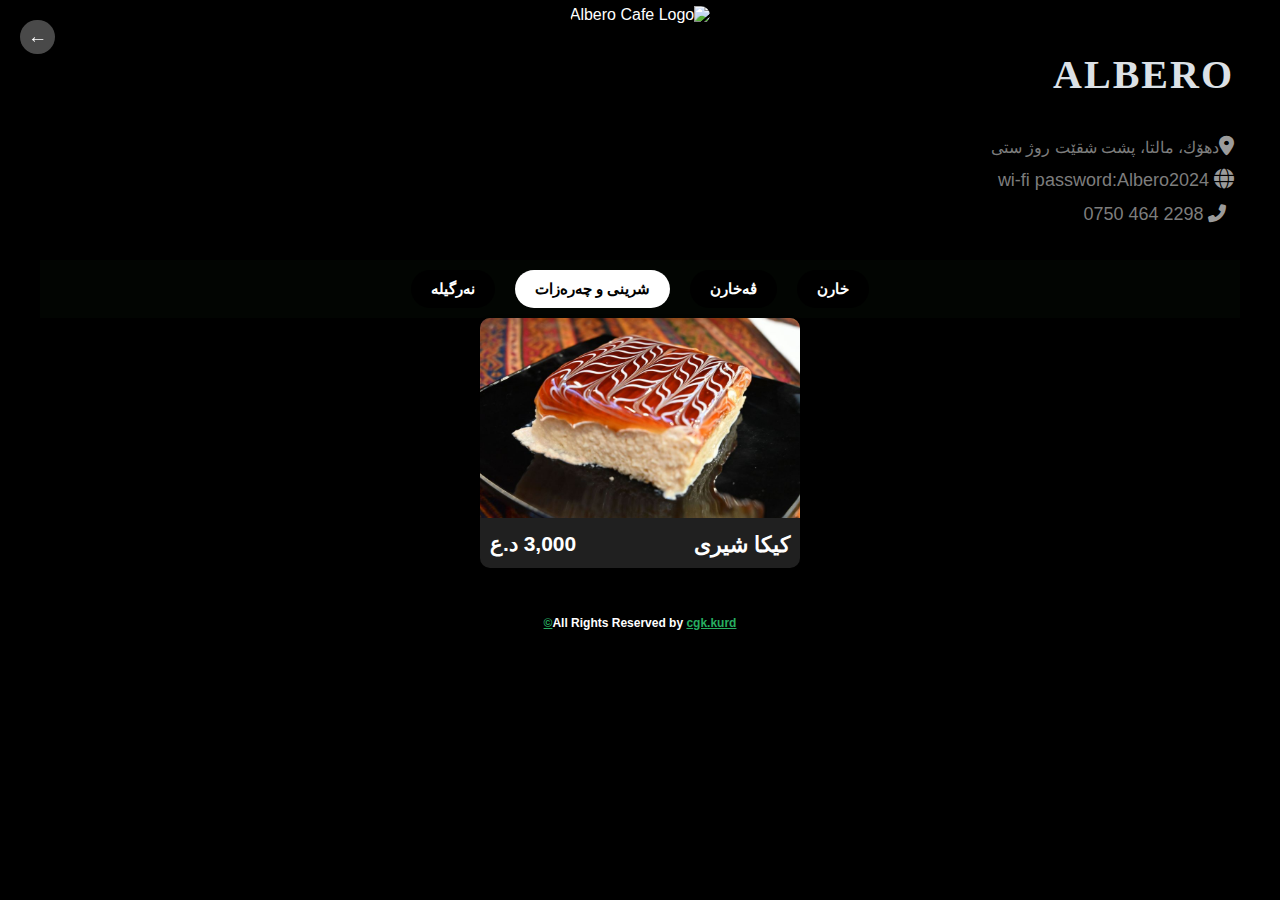
==== cake.html @ 6d7da153 "Add files via upload" ====
<!DOCTYPE html>
<html lang="ar" dir="rtl">
<head>
    <meta charset="UTF-8">
    <meta name="viewport" content="width=device-width, initial-scale=1.0">
    <title>Albero Cafe Menu</title>
    <link rel="stylesheet" href="styles.css">
    <link rel="stylesheet" href="https://cdnjs.cloudflare.com/ajax/libs/font-awesome/6.0.0-beta3/css/all.min.css">

    <style>

    </style>
</head>
<body>
    <header class="header">
        <div class="header-content">
            <img src="albero-logo.jpg" alt="Albero Cafe Logo" class="logo">
            <h1>ALBERO</h1><br>
            <p><i class="fas fa-map-marker-alt" style="color:rgb(155, 155, 155); font-size: 20px;"></i>دهۆك، مالتا، پشت شقێت روژ ستی   </p>
            <p  style="color:  rgb(125, 125, 125); font-size: 18px;font-family: 'Roboto', sans-serif;"><i class="fas fa-globe" style="color: rgb(155, 155, 155); font-size: 20px;"></i> wi-fi password:Albero2024</p>
            <p><i class="fas fa-phone-alt" style="font-size:18px"></i> <a href="tel:+2298 464 0750">2298 464 0750</a></p>
          <br>
          <span class="go-back-icon" onclick="goBack()">&#8592;</span>
        </div>
    </header>

    <nav class="categories">
        <a href="index.html" class="category">خارن</a>
        <a href="drink.html" class="category">ڤەخارن</a>
        <a href="dessert.html" class="category active">شرینی و چه‌ره‌زات</a>
        <a href="hookah1.html" class="category">نه‌رگیله‌</a>
    </nav>

    <main class="menu">
        <!-- Food Menu -->
        <section class="menu-section" id="desserts">
            <div class="card">
                <img src="nuts and desserts/Cake.jpeg" alt="dessert">
                <div class="card-content">
                    <h3>كيكا شیری</h3>
                    <p>3,000 د.ع</p>
                </div>
            </div>

        </section>
    </main>

    <!-- Modal -->
    <div id="modal" class="modal">
        <div class="modal-content">
            <span class="close-btn" onclick="closeModal()">&times;</span>
            <h2 id="modal-title"></h2>
            <img id="modal-image" src="" alt="food">
            <div id="modal-description-container"></div>
        </div>
    </div>

    <script>
        function openModal(product) {
            const modal = document.getElementById("modal");
            const title = document.getElementById("modal-title");
            const image = document.getElementById("modal-image");
            const descriptionContainer = document.getElementById("modal-description-container");

            const products = {
                cake1: {
                    title: "كيكا شیری",
                    image: "nuts and desserts/cake.jpeg",
                    details: [
                        { description: "كيكا شیری", price: "3,000 د.ع" },
                    ],
                },


            };

            const productData = products[product];
            if (productData) {
                title.innerText = productData.title;
                image.src = productData.image;
                descriptionContainer.innerHTML = productData.details
                    .map(detail => `<div class="modal-info"><p>${detail.description}</p><p id="modal-price">${detail.price}</p></div>`)
                    .join("");
                modal.style.display = "flex";
            }
        }

        function closeModal() {
            const modal = document.getElementById("modal");
            modal.style.display = "none";
        }
    </script>
    <script src="script.js"></script>
    <br><br>
    <p  style="color: #ffffff; text-align:center ;font-size: 12px;">  All Rights Reserved by 
        <a href="https://www.instagram.com/nationalcgk/" style="color: #27ae60; text-align:center ;">
            cgk.kurd©<i class="fa fa-love"></i></a></p>
</body>
</html>
---- styles.css ----
/* General Styles */
body {
    margin: 0;
    font-family: Arial, sans-serif;
    background-color: #000000;
    color: #fff;
}

header {
    background: #000000;
    text-align: center;
    padding: 6px;
}

.header-content .logo {
    width: 100%;
    height: 250px;
    border-radius: 12px;
}

/* image */
img {
    max-width: 100%;
    height: auto;
}
/*  */

.fas.fa-phone-alt {
    color: rgb(155, 155, 155); 
    margin-right: 8px; 
}
.header-content p a{
    text-decoration: none;
    color: #7d7d7d;
    font-size: 18px;
}

.header-content p a:hover {
    color: #27ae60; 
    text-decoration: underline; 
}


.header-content h1{
    font-family:serif;
    font-size: 40px;
    color: #dce1e6;
    text-align: right;
    margin-bottom: 0.3em;
    letter-spacing: 2px;
    text-transform: uppercase;
} 
.header-content p{
    font-family: 'Roboto', sans-serif;
    font-size:16px;
    color: rgb(125, 125, 125);
    text-align: right;
    line-height: 1.4;
    margin: 0.5em 0;
}

p:last-child {
    font-size: 1.5rem;
    color: #2ecc71;
    font-weight: bold;
}

.categories {
    display: flex;
    justify-content: center;
    background: #1212;
    padding: 10px;
    text-align: center;
    place-items: center; 
}

.categories a {
    margin: 0 10px;
    padding: 10px 20px;
    background: #000000;
    text-decoration: none;
    color: #fff;
    border-radius: 20px;
    font-size: 15px;
    font-weight: bold;
}

.categories a:hover {
    background-color: #ffffff; /* Darker secondary color */
    color: #000000;
}

.categories a.active {
    background: #ffffff;
    border-radius: 20px;
    color: #000000;
    
    
}

.menu {
    display: flex;
    flex-wrap: wrap;
    justify-content: center;
    gap: 20px;
    margin: 20px;
}

.menu-section {
    display: flex;
    flex-wrap: wrap;
    gap: 20px;
    justify-content: center;
}

.menu-item {
    background: #212121;
    border-radius: 10px;
    overflow: hidden;
    width: 390px;
    text-align: center;
    padding: 10px;
    color: white; 
    transition: all 0.3s ease; 
}

.menu-item:hover {
    background: #444; 
    transform: scale(1); 
}
.menu-item img {
    width: 100%;
    height: 250px;
    border-radius: 10px 10px 0 0;
    transition: all 0.3s ease; 
}

.menu-item:hover img {
    transform: scale(1.01); 
    opacity: 0.8; 
}


.menu-item h3 {
    margin: 10px 0;
}

.menu-item span {
    display: block;
    margin-top: 10px;
    font-size: 18px;
    font-weight: bold;
    color: #ffd700;
}

.hidden {
    display: none;
}



/* card */



/*  */

.logo {
    width: 100%;
    height: 550px;
}
        /* Card Styling */
        .card {
            width: 300px;
            background-color: rgb(32, 32, 32);
            border-radius: 10px;
            box-shadow: 0 4px 8px rgba(0, 0, 0, 0.1);
            overflow: hidden;
            text-align: center;
            cursor: pointer;
            transition: all 0.3s ease; 
            position: relative;
            overflow: hidden;
        }
        
        .card:hover {
            transform: translateY(-2px); /* Slightly lift the card */
        }
        

        .card img {
            width: 100%;
            height: 200px;
            object-fit: cover;
            transition: all 0.3s ease; 
        }

        .card:hover img {
            transform: scale(1.01); 
            opacity: 0.9; 
        }
        

        .card-content h3 {
            float: right;
            font-size:22px;
            margin: 10px 10px;
            color: #ffffff;
        }

        .card-content p {
            color: #ffffff;
            float: left;
            margin: 10px;
            font-size:21px;
        }

        /* menu icon */
        .menu-icon {
            position: absolute;
            bottom: 10px;
            left: 10px;
            background-color: #ffffff;
            border: 1px solid #ddd;
            border-radius: 50%;
            width: 30px;
            height: 30px;
            display: flex;
            justify-content: center;
            align-items: center;
            cursor: pointer;
            box-shadow: 0 2px 4px rgba(0, 0, 0, 0.2);
        }
    
        .menu-icon i {
            font-size: 20px;
            color: #333;
        }
    

        /* Modal Styling */
        .modal {
            display: none;
            position: fixed;
            top: 0;
            left: 0;
            width: 100%;
            height: 100%;
            background-color: rgba(0, 0, 0, 0.5);
            justify-content: center;
            align-items: center;
        }

        .modal-content {
            background-color: rgb(21, 21, 21);
            padding: 20px;
            border-radius: 10px;
            width: 90%;
            max-width: 420px;
            text-align: center;
            position: relative;
        }


        .modal-content img {
            width: 100%;
            height: 270px;
            object-fit: cover;
            border-radius: 10px;
        }

        .modal-content h2 {
            font-size: 2em;
            color: #ffffff;
        }

        .modal-content .modal-info {
            display: flex;
            justify-content: space-between;
            align-items: center;
            margin: 15px 0;
        }

        .modal-content p {
            font-size: 24px;
            color: #ffffff;
            margin: 2px;
            font-weight:100;
        }

        .modal-content p#modal-price {
            color: #ffffff;
        }

        .close-btn {
            position: absolute;
            top: 10px;
            right: 10px;
            font-size: 2em;
            cursor: pointer;
            color: #d5d5d5;
        }
        
        /*  */



/*  */

/* go back */

.go-back-icon {


    position: fixed; /* Keep it visible on scroll */
    top: 20px;
    left: 20px;
    display: flex;
    align-items: center;
    gap: 8px;
    font-size: 1.2rem;
    color: white;
    background: rgb(73, 73, 73);
    padding: 6px 8px;
    border-radius: 50px; /* Rounded edges */
    box-shadow: 0px 4px 10px rgba(0, 0, 0, 0.3); /* Soft shadow */
    cursor: pointer;
    transition: transform 0.3s, box-shadow 0.3s; /* Smooth hover animations */
    z-index: 1000;
}



.go-back-icon:hover {
    color:rgb(0, 0, 0);

}

/* Styles for desktop screens */
@media screen and (min-width: 1024px) {
    body {
        max-width: 1200px; /* Or set it to your preferred container width */
        margin: 0 auto; /* Center content */
    }
    .header-content .logo {
        width: 100%;
        height: 500px;
        border-radius: 12px;
    }
    
    /* image */
    img {
        max-width: 100%;
        height: auto;
    }
    /*  */
    .menu {
        max-width: 1200px;
        margin: 0 auto;
    }

    .menu-item {
        width: 350px; /* Adjust card sizes for desktop view */
    }

    .categories {
        max-width: 1200px;
    }

    .card {
        width: 320px;
    }

    .modal-content {
        width: 600px; /* Adjust modal width for larger screens */
    }
}
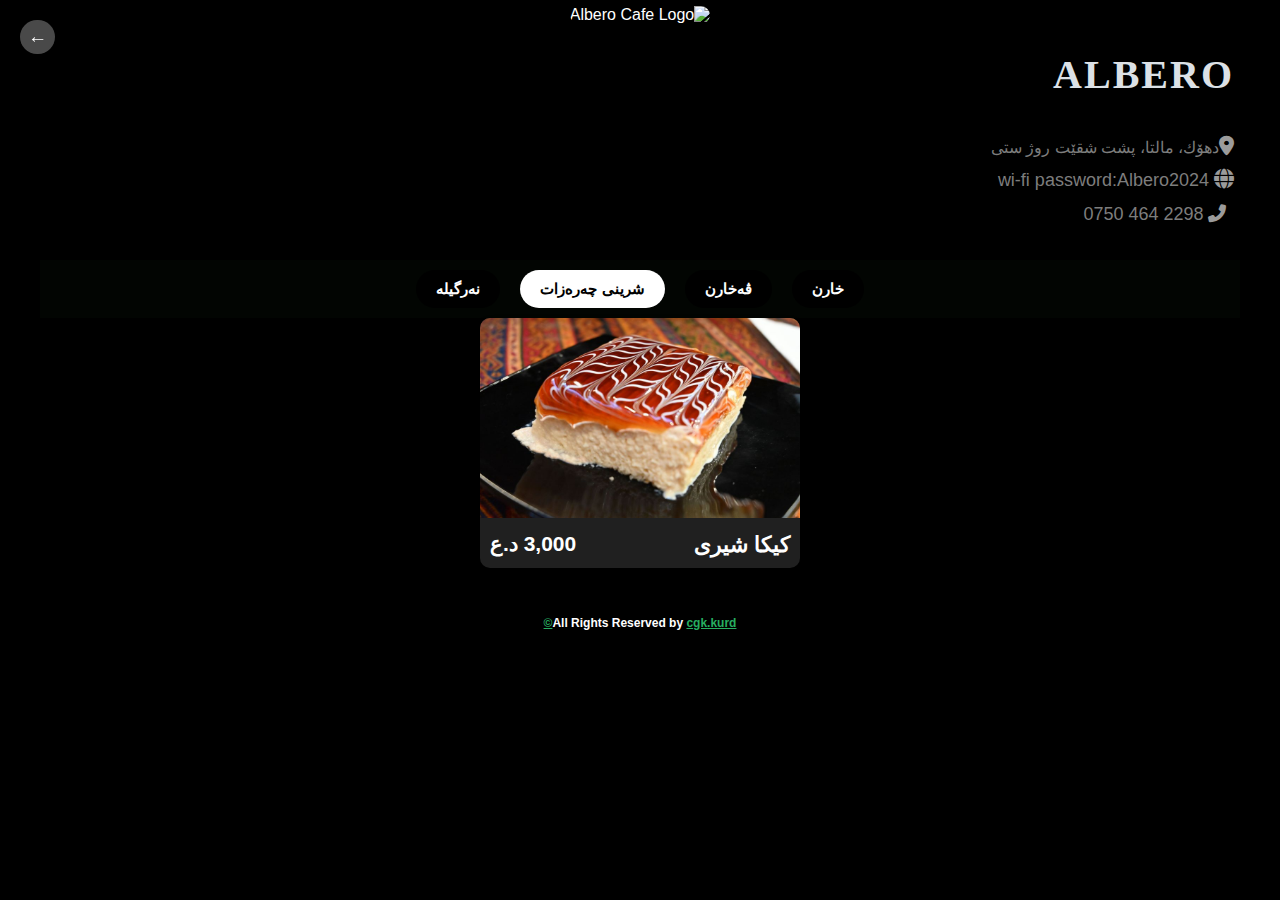
==== commit 0027b35d: "Update cake.html" ====
--- a/cake.html
+++ b/cake.html
@@ -27,7 +27,7 @@
     <nav class="categories">
         <a href="index.html" class="category">خارن</a>
         <a href="drink.html" class="category">ڤەخارن</a>
-        <a href="dessert.html" class="category active">شرینی و چه‌ره‌زات</a>
+        <a href="dessert.html" class="category active">شرینی  چه‌ره‌زات</a>
         <a href="hookah1.html" class="category">نه‌رگیله‌</a>
     </nav>
 
@@ -65,7 +65,7 @@
             const products = {
                 cake1: {
                     title: "كيكا شیری",
-                    image: "nuts and desserts/cake.jpeg",
+                    image: "nuts and desserts/Cake.jpeg",
                     details: [
                         { description: "كيكا شیری", price: "3,000 د.ع" },
                     ],
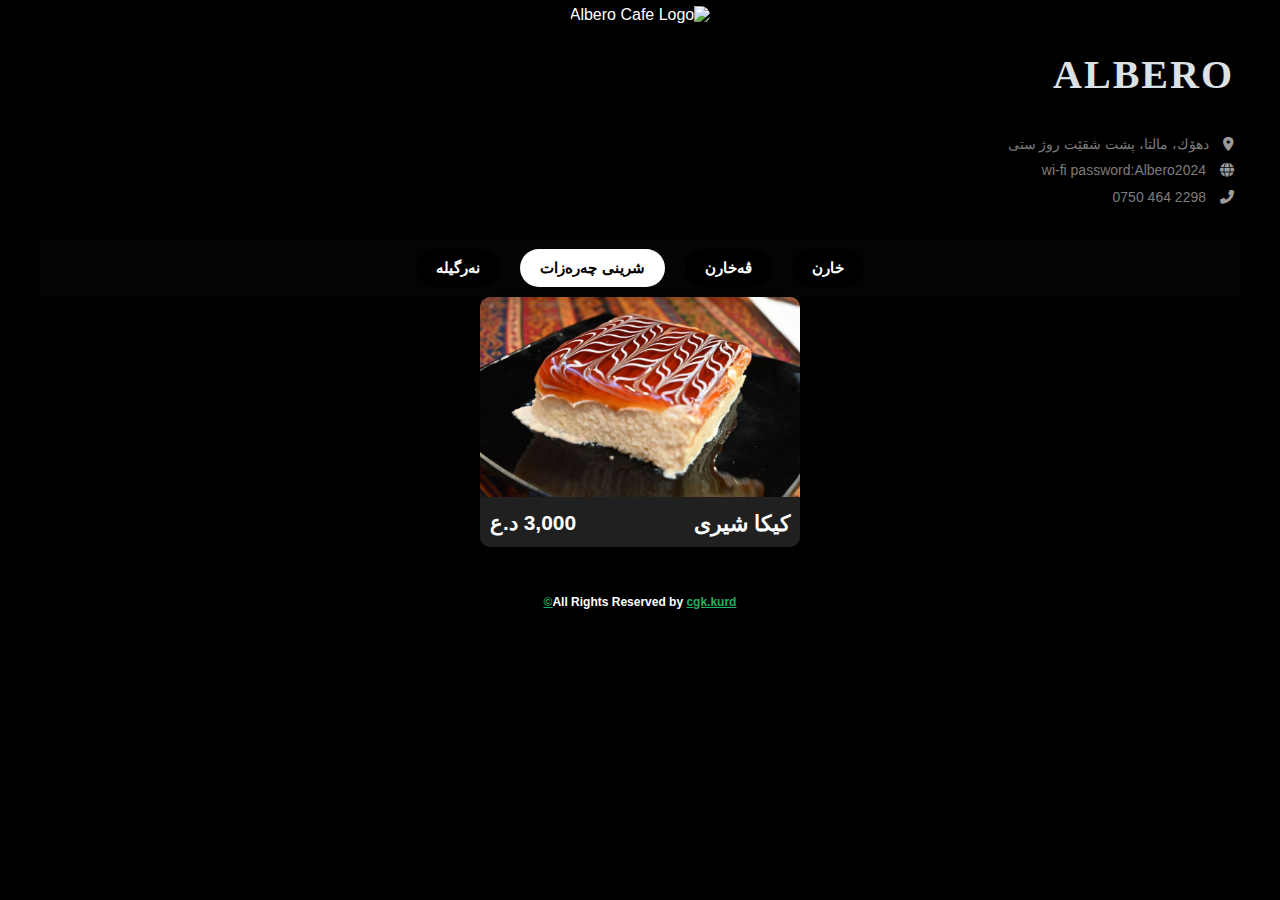
==== commit dbf8e36a: "Update cake.html" ====
--- a/cake.html
+++ b/cake.html
@@ -12,15 +12,15 @@
     </style>
 </head>
 <body>
-    <header class="header">
+       <header class="header">
         <div class="header-content">
             <img src="albero-logo.jpg" alt="Albero Cafe Logo" class="logo">
             <h1>ALBERO</h1><br>
-            <p><i class="fas fa-map-marker-alt" style="color:rgb(155, 155, 155); font-size: 20px;"></i>دهۆك، مالتا، پشت شقێت روژ ستی   </p>
-            <p  style="color:  rgb(125, 125, 125); font-size: 18px;font-family: 'Roboto', sans-serif;"><i class="fas fa-globe" style="color: rgb(155, 155, 155); font-size: 20px;"></i> wi-fi password:Albero2024</p>
-            <p><i class="fas fa-phone-alt" style="font-size:18px"></i> <a href="tel:+2298 464 0750">2298 464 0750</a></p>
+            <p><i class="fas fa-map-marker-alt"></i>دهۆك، مالتا، پشت شقێت روژ ستی</p>
+            <p><i class="fas fa-globe"></i>wi-fi password:Albero2024</p>
+            <p><i class="fas fa-phone-alt"></i><a href="tel:+2298 464 0750">2298 464 0750</a></p>
           <br>
-          <span class="go-back-icon" onclick="goBack()">&#8592;</span>
+
         </div>
     </header>
 
--- a/styles.css
+++ b/styles.css
@@ -25,14 +25,17 @@
 }
 /*  */
 
-.fas.fa-phone-alt {
-    color: rgb(155, 155, 155); 
-    margin-right: 8px; 
-}
+
 .header-content p a{
     text-decoration: none;
     color: #7d7d7d;
-    font-size: 18px;
+    font-size: 14px;
+}
+
+.header-content p i{
+    color: rgb(155, 155, 155); 
+    /* margin-right: 8px;  */
+    padding-left: 14px;
 }
 
 .header-content p a:hover {
@@ -52,7 +55,7 @@
 } 
 .header-content p{
     font-family: 'Roboto', sans-serif;
-    font-size:16px;
+    font-size:14px;
     color: rgb(125, 125, 125);
     text-align: right;
     line-height: 1.4;
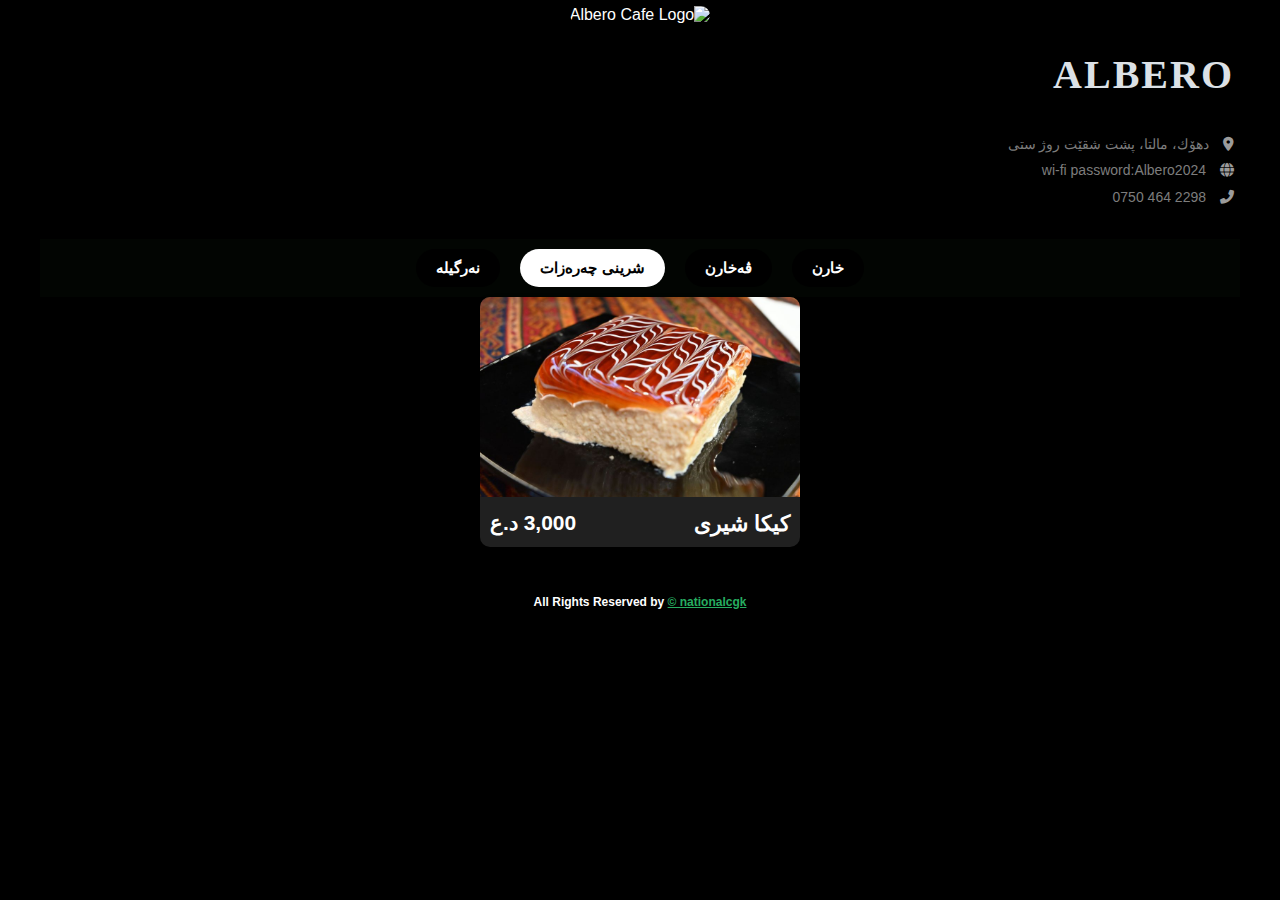
==== commit 9b9e8c2e: "Update cake.html" ====
--- a/cake.html
+++ b/cake.html
@@ -18,7 +18,7 @@
             <h1>ALBERO</h1><br>
             <p><i class="fas fa-map-marker-alt"></i>دهۆك، مالتا، پشت شقێت روژ ستی</p>
             <p><i class="fas fa-globe"></i>wi-fi password:Albero2024</p>
-            <p><i class="fas fa-phone-alt"></i><a href="tel:+2298 464 0750">2298 464 0750</a></p>
+            <p><i class="fas fa-phone-alt"></i><a href="tel:+9647504642298">2298 464 0750</a></p>
           <br>
 
         </div>
@@ -91,9 +91,9 @@
         }
     </script>
     <script src="script.js"></script>
-    <br><br>
+<br><br>
     <p  style="color: #ffffff; text-align:center ;font-size: 12px;">  All Rights Reserved by 
         <a href="https://www.instagram.com/nationalcgk/" style="color: #27ae60; text-align:center ;">
-            cgk.kurd©<i class="fa fa-love"></i></a></p>
+            © nationalcgk<i class="fa fa-love"></i></a></p>
 </body>
 </html>
--- a/styles.css
+++ b/styles.css
@@ -112,15 +112,15 @@
 .menu-section {
     display: flex;
     flex-wrap: wrap;
-    gap: 20px;
+    gap: 22px;
     justify-content: center;
 }
 
 .menu-item {
     background: #212121;
-    border-radius: 10px;
+    border-radius: 20px;
     overflow: hidden;
-    width: 390px;
+    width: 350px;
     text-align: center;
     padding: 10px;
     color: white; 
@@ -134,7 +134,7 @@
 .menu-item img {
     width: 100%;
     height: 250px;
-    border-radius: 10px 10px 0 0;
+    border-radius: 20px 20px 0 0;
     transition: all 0.3s ease; 
 }
 
